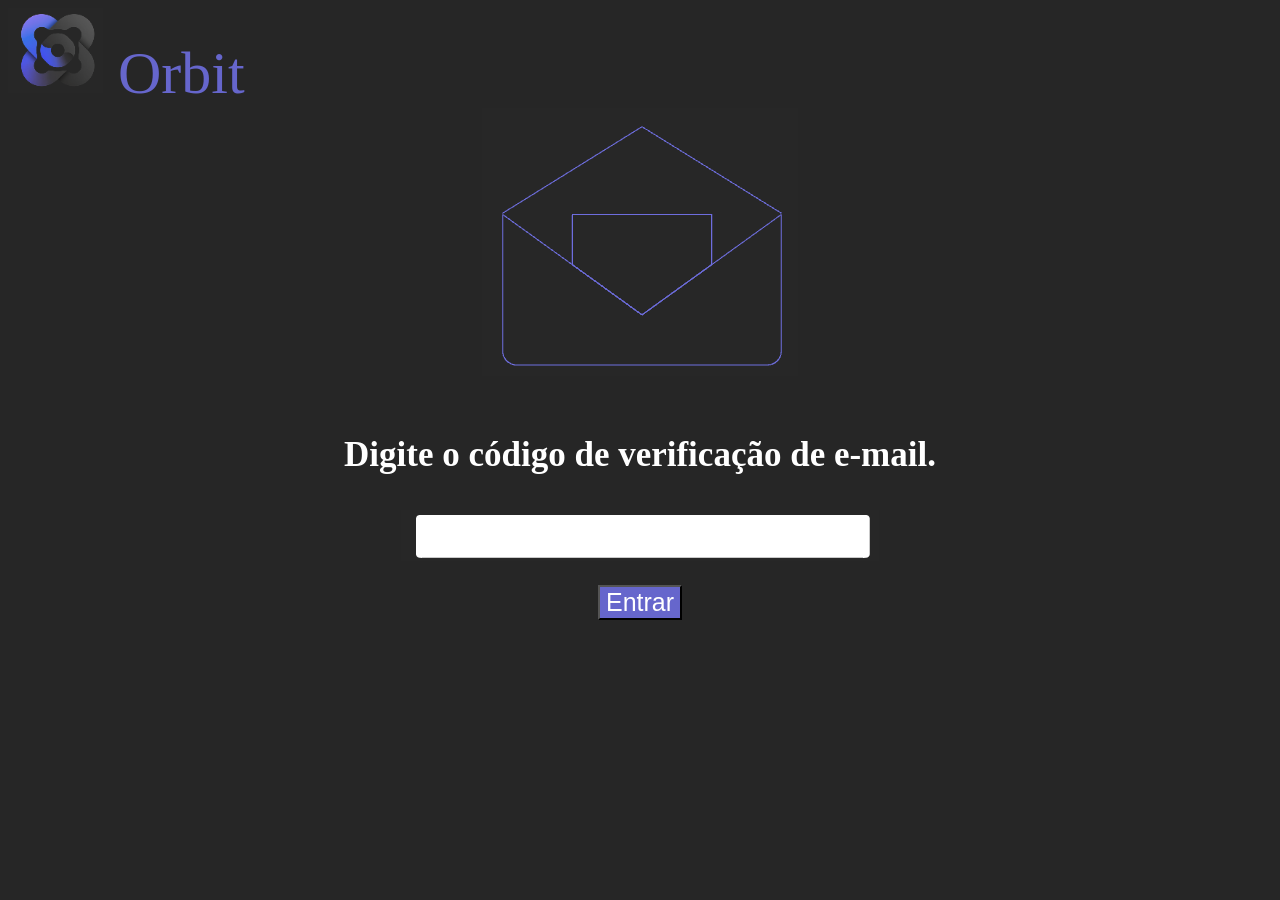
==== confirmacao/confirmacao.html @ 0369bc5c "Pagina de confirmação do email" ====
<!DOCTYPE html>
<html lang="pt-br">
<head>
    <meta charset="UTF-8">
    <meta name="viewport" content="width=device-width, initial-scale=1.0">
    <title>Confirmação</title>
    <link rel="stylesheet" href="css/confirmacao.css">
</head>
<body>
    <header>
        <img src="imagens/Logo.png"> Orbit
    </header>
    <div class="confirmacao">
        <img src="imagens/Confirmação.png">
    </div>
    <h3>Digite o código de verificação de e-mail.</h3>
    <div class="caixa"><img src="imagens/Caixa de texto.png" ></div>
    <div class="entrar"><button>Entrar</button></div>
</body>
</html>
---- confirmacao/css/confirmacao.css ----
body{
    background-color: rgb(38, 38, 38);
}


header{
    font-size: 60px;
    color: rgb(102, 102,204);
}

.confirmacao{
    text-align: center;
    font-size: 100px;
}

h3{
    text-align: center;
    color: white;
    font-family: inherit;
    font-size: 35px;
}

.caixa{
    text-align: center;
}

button{
  margin: 20px;
  font-size: 25px;
  background-color: rgb(102, 102,204);
  color: white;
}

.entrar{
    text-align: center;
}
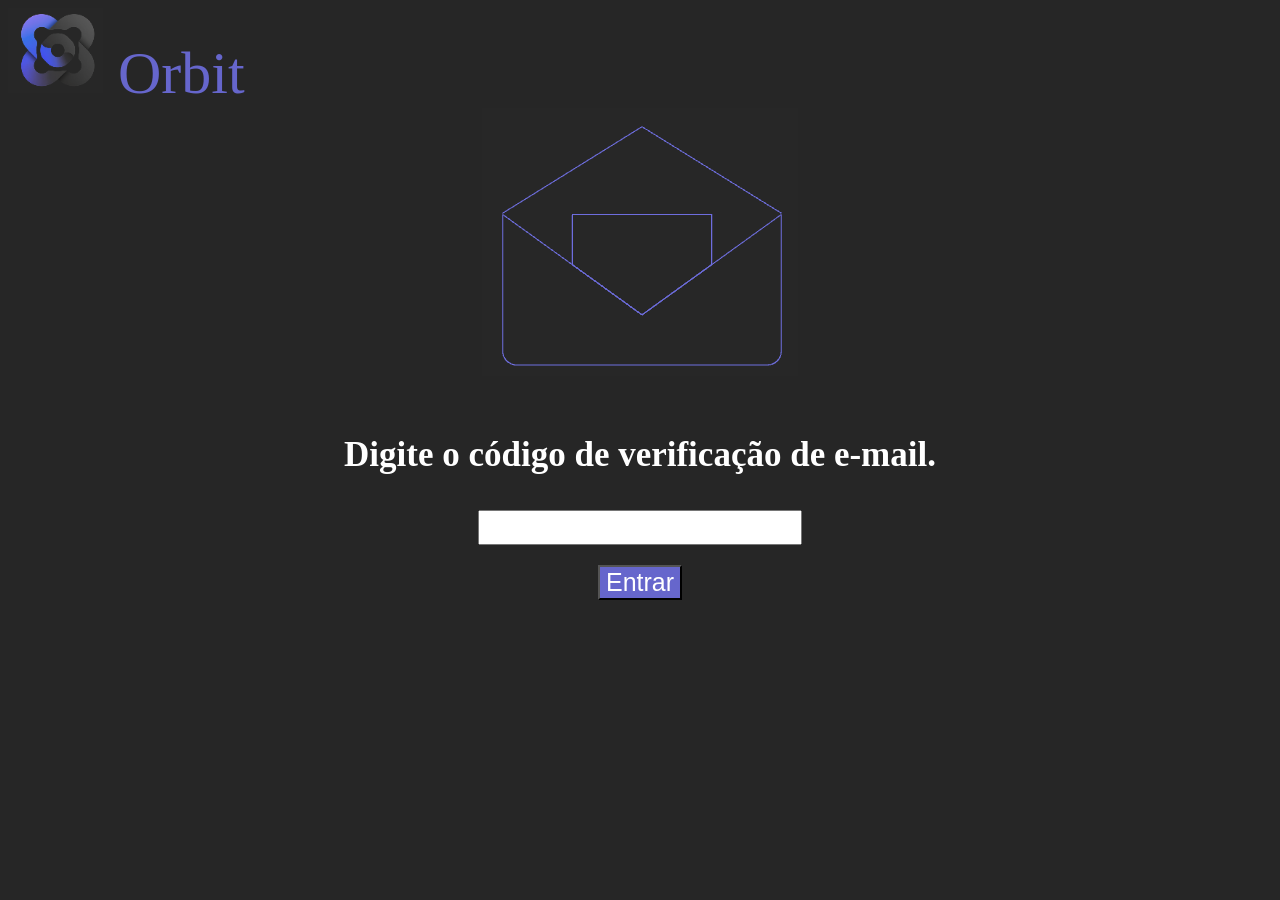
==== commit e5bafb6f: "Inclusao do imput na pagina" ====
--- a/confirmacao/confirmacao.html
+++ b/confirmacao/confirmacao.html
@@ -14,7 +14,7 @@
         <img src="imagens/Confirmação.png">
     </div>
     <h3>Digite o código de verificação de e-mail.</h3>
-    <div class="caixa"><img src="imagens/Caixa de texto.png" ></div>
+    <div class="caixa"><input type="number"></div>
     <div class="entrar"><button>Entrar</button></div>
 </body>
 </html>
--- a/confirmacao/css/confirmacao.css
+++ b/confirmacao/css/confirmacao.css
@@ -24,6 +24,10 @@
     text-align: center;
 }
 
+input{
+    font-size: 25px;
+}
+
 button{
   margin: 20px;
   font-size: 25px;
